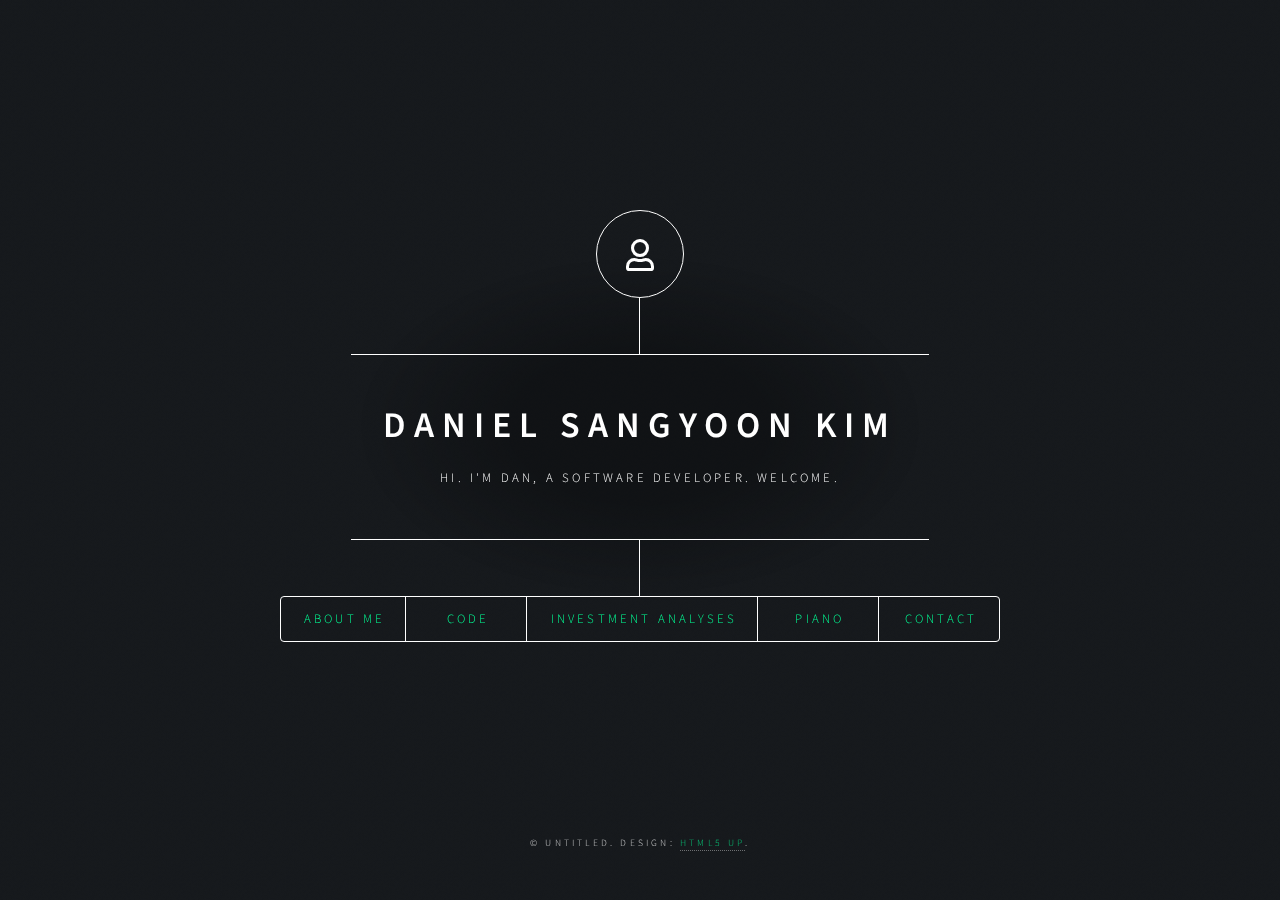
==== Daniel Kim New Portfolio/index.html @ 37225740 "finish work section" ====
<!DOCTYPE HTML>
<!--
	Dimension by HTML5 UP
	html5up.net | @ajlkn
	Free for personal and commercial use under the CCA 3.0 license (html5up.net/license)
-->
<html>
	<head>
		<title>Dan Kim's Website</title>
		<meta charset="utf-8" />
		<meta name="viewport" content="width=device-width, initial-scale=1, user-scalable=no" />
		<link rel="stylesheet" href="assets/css/main.css" />
		<noscript><link rel="stylesheet" href="assets/css/noscript.css" /></noscript>
	</head>
	<body class="is-preload">

		<!-- Wrapper -->
			<div id="wrapper">

				<!-- Header -->
					<header id="header">
						<div class="logo">
							<span class="icon fa-user"></span>
						</div>
						<div class="content">
							<div class="inner">
								<h1>Daniel Sangyoon Kim</h1>
								<p>Hi. I'm Dan, a software developer. Welcome.</p>
							</div>
						</div>
						<nav>
							<ul>
								<li><a href="#intro">About Me</a></li>
								<li><a href="#work">Code</a></li>
								<li><a href="#work">Investment Analyses</a></li>
								<li><a href="#work">Piano</a></li>							
								<li><a href="#contact">Contact</a></li>
								<!--<li><a href="#elements">Elements</a></li>-->
							</ul>
						</nav>
					</header>

				<!-- Main -->
					<div id="main">

						<!-- About Me -->
							<article id="intro">
								<h2 class="major">About Me</h2>
								<span class="image main" style="margin-bottom: 0px"><img src="images/Singapore.jpg" alt="" /></span>
								<p class="subtitle">Me in Singapore</p>
								<p>I grew up in Seoul, Singapore, and New York. Interned at a couple funds, worked in investment banking, then did a startup. I'm now in San Francisco, learning to code with Lambda School.</p>
								<span class="image main" style="margin-bottom: 0px"><img src="images/Stern.jpg" alt="" /></span>
								<p class="subtitle">The investment banking days</p>
								<p>I'm an avid poker player and go to Vegas every year. I like playing golf, and have been trying to keep up with playing the piano and drums.</p>
							</article>

						<!-- Work -->
							<article id="work">
								<h2 class="major">Work</h2>

								<span class="image main"><img src="images/battleship.png" alt="" /></span>
								<p>The classic Battleship game. Made with python.</p>
								<div class="flex-container">
									<button class="container"><a class="btn" href="#">Play</a></button>
									<button class="container"><a class="btn" href="#">See Code</a></button>
								</div>

								<br><br>

								<span class="image main"><img src="images/monty-hall.png" alt="" /></span>
								<p>Wrote the <a href="https://betterexplained.com/articles/understanding-the-monty-hall-problem/" target="_blank">Monty Hall problem</a> in python. What seems like a 50/50 decision is actually 2/3 in favor of "switching doors."</p>
								<p>Also executed script 10,000 times to prove that it is better to switch (wins 66.6% of the time by choosing to switch doors).</p>
								<div class="flex-container">
									<button class="container"><a class="btn" href="https://monty-hall.leinad520.repl.run/" target="_blank">Play</a></button>
									<button class="container"><a class="btn" href="https://repl.it/@leinad520/Monty-Hall-Simulation-10000x" target="_blank">Run Simulation 10,000x</a></button>
								</div>

								<br><br>

								<span class="image main"><img src="images/desktop-view.png" alt="" /></span>
								<p>Re-created given website from scratch using HTML/CSS and media queries. Fully responsive on desktop, tablet, and mobile.</p>
								<div class="flex-container">
									<button class="container"><a class="btn" href="https://github.com/leinad520/responsive-web-design-I" target="_blank">See Github</a></button>
								</div>

								<br><br>

							</article>

						<!-- About -->
							<article id="about">
								<h2 class="major">About</h2>
								<span class="image main"><img src="images/pic03.jpg" alt="" /></span>
								<p>Lorem ipsum dolor sit amet, consectetur et adipiscing elit. Praesent eleifend dignissim arcu, at eleifend sapien imperdiet ac. Aliquam erat volutpat. Praesent urna nisi, fringila lorem et vehicula lacinia quam. Integer sollicitudin mauris nec lorem luctus ultrices. Aliquam libero et malesuada fames ac ante ipsum primis in faucibus. Cras viverra ligula sit amet ex mollis mattis lorem ipsum dolor sit amet.</p>
							</article>

						<!-- Contact -->
							<article id="contact">
								<h2 class="major">Contact</h2>
								<form method="post" action="#">
									<div class="fields">
										<div class="field half">
											<label for="name">Name</label>
											<input type="text" name="name" id="name" />
										</div>
										<div class="field half">
											<label for="email">Email</label>
											<input type="text" name="email" id="email" />
										</div>
										<div class="field">
											<label for="message">Message</label>
											<textarea name="message" id="message" rows="4"></textarea>
										</div>
									</div>
									<ul class="actions">
										<li><input type="submit" value="Send Message" class="primary" /></li>
										<li><input type="reset" value="Reset" /></li>
									</ul>
								</form>
								<ul class="icons">
									<li><a href="#" class="icon brands fa-twitter"><span class="label">Twitter</span></a></li>
									<li><a href="#" class="icon brands fa-facebook-f"><span class="label">Facebook</span></a></li>
									<li><a href="#" class="icon brands fa-instagram"><span class="label">Instagram</span></a></li>
									<li><a href="#" class="icon brands fa-github"><span class="label">GitHub</span></a></li>
								</ul>
							</article>

						<!-- Elements -->
							<article id="elements">
								<h2 class="major">Elements</h2>

								<section>
									<h3 class="major">Text</h3>
									<p>This is <b>bold</b> and this is <strong>strong</strong>. This is <i>italic</i> and this is <em>emphasized</em>.
									This is <sup>superscript</sup> text and this is <sub>subscript</sub> text.
									This is <u>underlined</u> and this is code: <code>for (;;) { ... }</code>. Finally, <a href="#">this is a link</a>.</p>
									<hr />
									<h2>Heading Level 2</h2>
									<h3>Heading Level 3</h3>
									<h4>Heading Level 4</h4>
									<h5>Heading Level 5</h5>
									<h6>Heading Level 6</h6>
									<hr />
									<h4>Blockquote</h4>
									<blockquote>Fringilla nisl. Donec accumsan interdum nisi, quis tincidunt felis sagittis eget tempus euismod. Vestibulum ante ipsum primis in faucibus vestibulum. Blandit adipiscing eu felis iaculis volutpat ac adipiscing accumsan faucibus. Vestibulum ante ipsum primis in faucibus lorem ipsum dolor sit amet nullam adipiscing eu felis.</blockquote>
									<h4>Preformatted</h4>
									<pre><code>i = 0;

while (!deck.isInOrder()) {
    print 'Iteration ' + i;
    deck.shuffle();
    i++;
}

print 'It took ' + i + ' iterations to sort the deck.';</code></pre>
								</section>

								<section>
									<h3 class="major">Lists</h3>

									<h4>Unordered</h4>
									<ul>
										<li>Dolor pulvinar etiam.</li>
										<li>Sagittis adipiscing.</li>
										<li>Felis enim feugiat.</li>
									</ul>

									<h4>Alternate</h4>
									<ul class="alt">
										<li>Dolor pulvinar etiam.</li>
										<li>Sagittis adipiscing.</li>
										<li>Felis enim feugiat.</li>
									</ul>

									<h4>Ordered</h4>
									<ol>
										<li>Dolor pulvinar etiam.</li>
										<li>Etiam vel felis viverra.</li>
										<li>Felis enim feugiat.</li>
										<li>Dolor pulvinar etiam.</li>
										<li>Etiam vel felis lorem.</li>
										<li>Felis enim et feugiat.</li>
									</ol>
									<h4>Icons</h4>
									<ul class="icons">
										<li><a href="#" class="icon brands fa-twitter"><span class="label">Twitter</span></a></li>
										<li><a href="#" class="icon brands fa-facebook-f"><span class="label">Facebook</span></a></li>
										<li><a href="#" class="icon brands fa-instagram"><span class="label">Instagram</span></a></li>
										<li><a href="#" class="icon brands fa-github"><span class="label">Github</span></a></li>
									</ul>

									<h4>Actions</h4>
									<ul class="actions">
										<li><a href="#" class="button primary">Default</a></li>
										<li><a href="#" class="button">Default</a></li>
									</ul>
									<ul class="actions stacked">
										<li><a href="#" class="button primary">Default</a></li>
										<li><a href="#" class="button">Default</a></li>
									</ul>
								</section>

								<section>
									<h3 class="major">Table</h3>
									<h4>Default</h4>
									<div class="table-wrapper">
										<table>
											<thead>
												<tr>
													<th>Name</th>
													<th>Description</th>
													<th>Price</th>
												</tr>
											</thead>
											<tbody>
												<tr>
													<td>Item One</td>
													<td>Ante turpis integer aliquet porttitor.</td>
													<td>29.99</td>
												</tr>
												<tr>
													<td>Item Two</td>
													<td>Vis ac commodo adipiscing arcu aliquet.</td>
													<td>19.99</td>
												</tr>
												<tr>
													<td>Item Three</td>
													<td> Morbi faucibus arcu accumsan lorem.</td>
													<td>29.99</td>
												</tr>
												<tr>
													<td>Item Four</td>
													<td>Vitae integer tempus condimentum.</td>
													<td>19.99</td>
												</tr>
												<tr>
													<td>Item Five</td>
													<td>Ante turpis integer aliquet porttitor.</td>
													<td>29.99</td>
												</tr>
											</tbody>
											<tfoot>
												<tr>
													<td colspan="2"></td>
													<td>100.00</td>
												</tr>
											</tfoot>
										</table>
									</div>

									<h4>Alternate</h4>
									<div class="table-wrapper">
										<table class="alt">
											<thead>
												<tr>
													<th>Name</th>
													<th>Description</th>
													<th>Price</th>
												</tr>
											</thead>
											<tbody>
												<tr>
													<td>Item One</td>
													<td>Ante turpis integer aliquet porttitor.</td>
													<td>29.99</td>
												</tr>
												<tr>
													<td>Item Two</td>
													<td>Vis ac commodo adipiscing arcu aliquet.</td>
													<td>19.99</td>
												</tr>
												<tr>
													<td>Item Three</td>
													<td> Morbi faucibus arcu accumsan lorem.</td>
													<td>29.99</td>
												</tr>
												<tr>
													<td>Item Four</td>
													<td>Vitae integer tempus condimentum.</td>
													<td>19.99</td>
												</tr>
												<tr>
													<td>Item Five</td>
													<td>Ante turpis integer aliquet porttitor.</td>
													<td>29.99</td>
												</tr>
											</tbody>
											<tfoot>
												<tr>
													<td colspan="2"></td>
													<td>100.00</td>
												</tr>
											</tfoot>
										</table>
									</div>
								</section>

								<section>
									<h3 class="major">Buttons</h3>
									<ul class="actions">
										<li><a href="#" class="button primary">Primary</a></li>
										<li><a href="#" class="button">Default</a></li>
									</ul>
									<ul class="actions">
										<li><a href="#" class="button">Default</a></li>
										<li><a href="#" class="button small">Small</a></li>
									</ul>
									<ul class="actions">
										<li><a href="#" class="button primary icon solid fa-download">Icon</a></li>
										<li><a href="#" class="button icon solid fa-download">Icon</a></li>
									</ul>
									<ul class="actions">
										<li><span class="button primary disabled">Disabled</span></li>
										<li><span class="button disabled">Disabled</span></li>
									</ul>
								</section>

								<section>
									<h3 class="major">Form</h3>
									<form method="post" action="#">
										<div class="fields">
											<div class="field half">
												<label for="demo-name">Name</label>
												<input type="text" name="demo-name" id="demo-name" value="" placeholder="Jane Doe" />
											</div>
											<div class="field half">
												<label for="demo-email">Email</label>
												<input type="email" name="demo-email" id="demo-email" value="" placeholder="jane@untitled.tld" />
											</div>
											<div class="field">
												<label for="demo-category">Category</label>
												<select name="demo-category" id="demo-category">
													<option value="">-</option>
													<option value="1">Manufacturing</option>
													<option value="1">Shipping</option>
													<option value="1">Administration</option>
													<option value="1">Human Resources</option>
												</select>
											</div>
											<div class="field half">
												<input type="radio" id="demo-priority-low" name="demo-priority" checked>
												<label for="demo-priority-low">Low</label>
											</div>
											<div class="field half">
												<input type="radio" id="demo-priority-high" name="demo-priority">
												<label for="demo-priority-high">High</label>
											</div>
											<div class="field half">
												<input type="checkbox" id="demo-copy" name="demo-copy">
												<label for="demo-copy">Email me a copy</label>
											</div>
											<div class="field half">
												<input type="checkbox" id="demo-human" name="demo-human" checked>
												<label for="demo-human">Not a robot</label>
											</div>
											<div class="field">
												<label for="demo-message">Message</label>
												<textarea name="demo-message" id="demo-message" placeholder="Enter your message" rows="6"></textarea>
											</div>
										</div>
										<ul class="actions">
											<li><input type="submit" value="Send Message" class="primary" /></li>
											<li><input type="reset" value="Reset" /></li>
										</ul>
									</form>
								</section>

							</article>

					</div>

				<!-- Footer -->
					<footer id="footer">
						<p class="copyright">&copy; Untitled. Design: <a href="https://html5up.net">HTML5 UP</a>.</p>
					</footer>

			</div>

		<!-- BG -->
			<div id="bg"></div>

		<!-- Scripts -->
			<script src="assets/js/jquery.min.js"></script>
			<script src="assets/js/browser.min.js"></script>
			<script src="assets/js/breakpoints.min.js"></script>
			<script src="assets/js/util.js"></script>
			<script src="assets/js/main.js"></script>

	</body>
</html>
---- Daniel Kim New Portfolio/assets/css/main.css ----
@import url(fontawesome-all.min.css);
@import url("https://fonts.googleapis.com/css?family=Source+Sans+Pro:300italic,600italic,300,600");

/*
	Dimension by HTML5 UP
	html5up.net | @ajlkn
	Free for personal and commercial use under the CCA 3.0 license (html5up.net/license)
*/

html, body, div, span, applet, object,
iframe, h1, h2, h3, h4, h5, h6, p, blockquote,
pre, a, abbr, acronym, address, big, cite,
code, del, dfn, em, img, ins, kbd, q, s, samp,
small, strike, strong, sub, sup, tt, var, b,
u, i, center, dl, dt, dd, ol, ul, li, fieldset,
form, label, legend, table, caption, tbody,
tfoot, thead, tr, th, td, article, aside,
canvas, details, embed, figure, figcaption,
footer, header, hgroup, menu, nav, output, ruby,
section, summary, time, mark, audio, video {
	margin: 0;
	padding: 0;
	border: 0;
	font-size: 100%;
	font: inherit;
	vertical-align: baseline;}

article, aside, details, figcaption, figure,
footer, header, hgroup, menu, nav, section {
	display: block;}

body {
	line-height: 1;
}

ol, ul {
	list-style: none;
}

blockquote, q {
	quotes: none;
}

	blockquote:before, blockquote:after, q:before, q:after {
		content: '';
		content: none;
	}

table {
	border-collapse: collapse;
	border-spacing: 0;
}

body {
	-webkit-text-size-adjust: none;
}

mark {
	background-color: transparent;
	color: inherit;
}

input::-moz-focus-inner {
	border: 0;
	padding: 0;
}

input, select, textarea {
	-moz-appearance: none;
	-webkit-appearance: none;
	-ms-appearance: none;
	appearance: none;
}

/* Basic */

	@-ms-viewport {
		width: device-width;
	}

	@media screen and (max-width: 480px) {

		html, body {
			min-width: 320px;
		}

	}

	html {
		box-sizing: border-box;
	}

	*, *:before, *:after {
		box-sizing: inherit;
	}

	body {
		background: #1b1f22;
	}

		body.is-preload *, body.is-preload *:before, body.is-preload *:after {
			-moz-animation: none !important;
			-webkit-animation: none !important;
			-ms-animation: none !important;
			animation: none !important;
			-moz-transition: none !important;
			-webkit-transition: none !important;
			-ms-transition: none !important;
			transition: none !important;
		}

/* Type */

	html {
		font-size: 16pt;
	}

		@media screen and (max-width: 1680px) {

			html {
				font-size: 12pt;
			}

		}

		@media screen and (max-width: 736px) {

			html {
				font-size: 11pt;
			}

		}

		@media screen and (max-width: 360px) {

			html {
				font-size: 10pt;
			}

		}

	body, input, select, textarea {
		color: #ffffff;
		font-family: "Source Sans Pro", sans-serif;
		font-weight: 300;
		font-size: 1rem;
		line-height: 1.65;
	}

	a {
		-moz-transition: color 0.2s ease-in-out, background-color 0.2s ease-in-out, border-bottom-color 0.2s ease-in-out;
		-webkit-transition: color 0.2s ease-in-out, background-color 0.2s ease-in-out, border-bottom-color 0.2s ease-in-out;
		-ms-transition: color 0.2s ease-in-out, background-color 0.2s ease-in-out, border-bottom-color 0.2s ease-in-out;
		transition: color 0.2s ease-in-out, background-color 0.2s ease-in-out, border-bottom-color 0.2s ease-in-out;
		border-bottom: dotted 1px rgba(255, 255, 255, 0.5);
		text-decoration: none;
		color: inherit;
	}

		a:hover {
			border-bottom-color: transparent;
		}

	strong, b {
		color: #ffffff;
		font-weight: 600;
	}

	em, i {
		font-style: italic;
	}

	p {
		margin: 0 0 2rem 0;
	}

	h1, h2, h3, h4, h5, h6 {
		color: #ffffff;
		font-weight: 600;
		line-height: 1.5;
		margin: 0 0 1rem 0;
		text-transform: uppercase;
		letter-spacing: 0.2rem;
	}

		h1 a, h2 a, h3 a, h4 a, h5 a, h6 a {
			color: inherit;
			text-decoration: none;
		}

		h1.major, h2.major, h3.major, h4.major, h5.major, h6.major {
			border-bottom: solid 1px #ffffff;
			width: -moz-max-content;
			width: -webkit-max-content;
			width: -ms-max-content;
			width: max-content;
			padding-bottom: 0.5rem;
			margin: 0 0 2rem 0;
		}

	h1 {
		font-size: 2.25rem;
		line-height: 1.3;
		letter-spacing: 0.5rem;
	}

	h2 {
		font-size: 1.5rem;
		line-height: 1.4;
		letter-spacing: 0.5rem;
	}

	h3 {
		font-size: 1rem;
	}

	h4 {
		font-size: 0.8rem;
	}

	h5 {
		font-size: 0.7rem;
	}

	h6 {
		font-size: 0.6rem;
	}

	@media screen and (max-width: 736px) {

		h1 {
			font-size: 1.75rem;
			line-height: 1.4;
		}

		h2 {
			font-size: 1.25em;
			line-height: 1.5;
		}

	}

	sub {
		font-size: 0.8rem;
		position: relative;
		top: 0.5rem;
	}

	sup {
		font-size: 0.8rem;
		position: relative;
		top: -0.5rem;
	}

	blockquote {
		border-left: solid 4px #ffffff;
		font-style: italic;
		margin: 0 0 2rem 0;
		padding: 0.5rem 0 0.5rem 2rem;
	}

	code {
		background: rgba(255, 255, 255, 0.075);
		border-radius: 4px;
		font-family: "Courier New", monospace;
		font-size: 0.9rem;
		margin: 0 0.25rem;
		padding: 0.25rem 0.65rem;
	}

	pre {
		-webkit-overflow-scrolling: touch;
		font-family: "Courier New", monospace;
		font-size: 0.9rem;
		margin: 0 0 2rem 0;
	}

		pre code {
			display: block;
			line-height: 1.75;
			padding: 1rem 1.5rem;
			overflow-x: auto;
		}

	hr {
		border: 0;
		border-bottom: solid 1px #ffffff;
		margin: 2.75rem 0;
	}

	.align-left {
		text-align: left;
	}

	.align-center {
		text-align: center;
	}

	.align-right {
		text-align: right;
	}

/* Form */

	form {
		margin: 0 0 2rem 0;
	}

		form > :last-child {
			margin-bottom: 0;
		}

		form > .fields {
			display: -moz-flex;
			display: -webkit-flex;
			display: -ms-flex;
			display: flex;
			-moz-flex-wrap: wrap;
			-webkit-flex-wrap: wrap;
			-ms-flex-wrap: wrap;
			flex-wrap: wrap;
			width: calc(100% + 3rem);
			margin: -1.5rem 0 2rem -1.5rem;
		}

			form > .fields > .field {
				-moz-flex-grow: 0;
				-webkit-flex-grow: 0;
				-ms-flex-grow: 0;
				flex-grow: 0;
				-moz-flex-shrink: 0;
				-webkit-flex-shrink: 0;
				-ms-flex-shrink: 0;
				flex-shrink: 0;
				padding: 1.5rem 0 0 1.5rem;
				width: calc(100% - 1.5rem);
			}

				form > .fields > .field.half {
					width: calc(50% - 0.75rem);
				}

				form > .fields > .field.third {
					width: calc(100%/3 - 0.5rem);
				}

				form > .fields > .field.quarter {
					width: calc(25% - 0.375rem);
				}

		@media screen and (max-width: 480px) {

			form > .fields {
				width: calc(100% + 3rem);
				margin: -1.5rem 0 2rem -1.5rem;
			}

				form > .fields > .field {
					padding: 1.5rem 0 0 1.5rem;
					width: calc(100% - 1.5rem);
				}

					form > .fields > .field.half {
						width: calc(100% - 1.5rem);
					}

					form > .fields > .field.third {
						width: calc(100% - 1.5rem);
					}

					form > .fields > .field.quarter {
						width: calc(100% - 1.5rem);
					}

		}

	label {
		color: #ffffff;
		display: block;
		font-size: 0.8rem;
		font-weight: 300;
		letter-spacing: 0.2rem;
		line-height: 1.5;
		margin: 0 0 1rem 0;
		text-transform: uppercase;
	}

	input[type="text"],
	input[type="password"],
	input[type="email"],
	input[type="tel"],
	select,
	textarea {
		-moz-appearance: none;
		-webkit-appearance: none;
		-ms-appearance: none;
		appearance: none;
		-moz-transition: border-color 0.2s ease-in-out, box-shadow 0.2s ease-in-out, background-color 0.2s ease-in-out;
		-webkit-transition: border-color 0.2s ease-in-out, box-shadow 0.2s ease-in-out, background-color 0.2s ease-in-out;
		-ms-transition: border-color 0.2s ease-in-out, box-shadow 0.2s ease-in-out, background-color 0.2s ease-in-out;
		transition: border-color 0.2s ease-in-out, box-shadow 0.2s ease-in-out, background-color 0.2s ease-in-out;
		background-color: transparent;
		border-radius: 4px;
		border: solid 1px #ffffff;
		color: inherit;
		display: block;
		outline: 0;
		padding: 0 1rem;
		text-decoration: none;
		width: 100%;
	}

		input[type="text"]:invalid,
		input[type="password"]:invalid,
		input[type="email"]:invalid,
		input[type="tel"]:invalid,
		select:invalid,
		textarea:invalid {
			box-shadow: none;
		}

		input[type="text"]:focus,
		input[type="password"]:focus,
		input[type="email"]:focus,
		input[type="tel"]:focus,
		select:focus,
		textarea:focus {
			background: rgba(255, 255, 255, 0.075);
			border-color: #ffffff;
			box-shadow: 0 0 0 1px #ffffff;
		}

	select {
		background-image: url("data:image/svg+xml;charset=utf8,%3Csvg xmlns='http://www.w3.org/2000/svg' width='40' height='40' preserveAspectRatio='none' viewBox='0 0 40 40'%3E%3Cpath d='M9.4,12.3l10.4,10.4l10.4-10.4c0.2-0.2,0.5-0.4,0.9-0.4c0.3,0,0.6,0.1,0.9,0.4l3.3,3.3c0.2,0.2,0.4,0.5,0.4,0.9 c0,0.4-0.1,0.6-0.4,0.9L20.7,31.9c-0.2,0.2-0.5,0.4-0.9,0.4c-0.3,0-0.6-0.1-0.9-0.4L4.3,17.3c-0.2-0.2-0.4-0.5-0.4-0.9 c0-0.4,0.1-0.6,0.4-0.9l3.3-3.3c0.2-0.2,0.5-0.4,0.9-0.4S9.1,12.1,9.4,12.3z' fill='%23ffffff' /%3E%3C/svg%3E");
		background-size: 1.25rem;
		background-repeat: no-repeat;
		background-position: calc(100% - 1rem) center;
		height: 2.75rem;
		padding-right: 2.75rem;
		text-overflow: ellipsis;
	}

		select option {
			color: #ffffff;
			background: #1b1f22;
		}

		select:focus::-ms-value {
			background-color: transparent;
		}

		select::-ms-expand {
			display: none;
		}

	input[type="text"],
	input[type="password"],
	input[type="email"],
	select {
		height: 2.75rem;
	}

	textarea {
		padding: 0.75rem 1rem;
	}

	input[type="checkbox"],
	input[type="radio"] {
		-moz-appearance: none;
		-webkit-appearance: none;
		-ms-appearance: none;
		appearance: none;
		display: block;
		float: left;
		margin-right: -2rem;
		opacity: 0;
		width: 1rem;
		z-index: -1;
	}

		input[type="checkbox"] + label,
		input[type="radio"] + label {
			text-decoration: none;
			-moz-user-select: none;
			-webkit-user-select: none;
			-ms-user-select: none;
			user-select: none;
			color: #ffffff;
			cursor: pointer;
			display: inline-block;
			font-size: 0.8rem;
			font-weight: 300;
			margin: 0 0 0.5rem 0;
			padding-left: 2.65rem;
			padding-right: 0.75rem;
			position: relative;
		}

			input[type="checkbox"] + label:before,
			input[type="radio"] + label:before {
				-moz-osx-font-smoothing: grayscale;
				-webkit-font-smoothing: antialiased;
				display: inline-block;
				font-style: normal;
				font-variant: normal;
				text-rendering: auto;
				line-height: 1;
				text-transform: none !important;
				font-family: 'Font Awesome 5 Free';
				font-weight: 900;
			}

			input[type="checkbox"] + label:before,
			input[type="radio"] + label:before {
				-moz-transition: border-color 0.2s ease-in-out, box-shadow 0.2s ease-in-out, background-color 0.2s ease-in-out;
				-webkit-transition: border-color 0.2s ease-in-out, box-shadow 0.2s ease-in-out, background-color 0.2s ease-in-out;
				-ms-transition: border-color 0.2s ease-in-out, box-shadow 0.2s ease-in-out, background-color 0.2s ease-in-out;
				transition: border-color 0.2s ease-in-out, box-shadow 0.2s ease-in-out, background-color 0.2s ease-in-out;
				border-radius: 4px;
				border: solid 1px #ffffff;
				content: '';
				display: inline-block;
				height: 1.65rem;
				left: 0;
				line-height: 1.65rem;
				position: absolute;
				text-align: center;
				top: -0.15rem;
				width: 1.65rem;
			}

		input[type="checkbox"]:checked + label:before,
		input[type="radio"]:checked + label:before {
			background: #ffffff !important;
			border-color: #ffffff !important;
			color: #1b1f22;
			content: '\f00c';
		}

		input[type="checkbox"]:focus + label:before,
		input[type="radio"]:focus + label:before {
			background: rgba(255, 255, 255, 0.075);
			border-color: #ffffff;
			box-shadow: 0 0 0 1px #ffffff;
		}

	input[type="checkbox"] + label:before {
		border-radius: 4px;
	}

	input[type="radio"] + label:before {
		border-radius: 100%;
	}

	::-webkit-input-placeholder {
		color: rgba(255, 255, 255, 0.5) !important;
		opacity: 1.0;
	}

	:-moz-placeholder {
		color: rgba(255, 255, 255, 0.5) !important;
		opacity: 1.0;
	}

	::-moz-placeholder {
		color: rgba(255, 255, 255, 0.5) !important;
		opacity: 1.0;
	}

	:-ms-input-placeholder {
		color: rgba(255, 255, 255, 0.5) !important;
		opacity: 1.0;
	}

	.formerize-placeholder {
		color: rgba(255, 255, 255, 0.5) !important;
		opacity: 1.0;
	}

/* Box */

	.box {
		border-radius: 4px;
		border: solid 1px #ffffff;
		margin-bottom: 2rem;
		padding: 1.5em;
	}

		.box > :last-child,
		.box > :last-child > :last-child,
		.box > :last-child > :last-child > :last-child {
			margin-bottom: 0;
		}

		.box.alt {
			border: 0;
			border-radius: 0;
			padding: 0;
		}

/* Icon */

	.icon {
		text-decoration: none;
		border-bottom: none;
		position: relative;
	}

		.icon:before {
			-moz-osx-font-smoothing: grayscale;
			-webkit-font-smoothing: antialiased;
			display: inline-block;
			font-style: normal;
			font-variant: normal;
			text-rendering: auto;
			line-height: 1;
			text-transform: none !important;
			font-family: 'Font Awesome 5 Free';
			font-weight: 400;
		}

		.icon > .label {
			display: none;
		}

		.icon:before {
			line-height: inherit;
		}

		.icon.solid:before {
			font-weight: 900;
		}

		.icon.brands:before {
			font-family: 'Font Awesome 5 Brands';
		}

/* Image */

	.image {
		border-radius: 4px;
		border: 0;
		display: inline-block;
		position: relative;
	}

		.image:before {
			pointer-events: none;
			background-image: url("../../images/overlay.png");
			background-color: rgba(19, 21, 25, 0.5);
			border-radius: 4px;
			content: '';
			display: block;
			height: 100%;
			left: 0;
			opacity: 0.5;
			position: absolute;
			top: 0;
			width: 100%;
		}

		.image img {
			border-radius: 4px;
			display: block;
		}

		.image.left, .image.right {
			max-width: 40%;
		}

			.image.left img, .image.right img {
				width: 100%;
			}

		.image.left {
			float: left;
			padding: 0 1.5em 1em 0;
			top: 0.25em;
		}

		.image.right {
			float: right;
			padding: 0 0 1em 1.5em;
			top: 0.25em;
		}

		.image.fit {
			display: block;
			margin: 0 0 2rem 0;
			width: 100%;
		}

			.image.fit img {
				width: 100%;
			}

		.image.main {
			display: block;
			margin: 2.5rem 0;
			/* margin-bottom: 0px; */
			width: 100%;
		}

			.image.main img {
				width: 100%;
			}

		@media screen and (max-width: 736px) {

			.image.main {
				margin: 2rem 0;
			}

		}

		@media screen and (max-width: 480px) {

			.image.main {
				margin: 1.5rem 0;
			}

		}

/* List */

	ol {
		list-style: decimal;
		margin: 0 0 2rem 0;
		padding-left: 1.25em;
	}

		ol li {
			padding-left: 0.25em;
		}

	ul {
		list-style: disc;
		margin: 0 0 2rem 0;
		padding-left: 1em;
	}

		ul li {
			padding-left: 0.5em;
		}

		ul.alt {
			list-style: none;
			padding-left: 0;
		}

			ul.alt li {
				border-top: solid 1px #ffffff;
				padding: 0.5em 0;
			}

				ul.alt li:first-child {
					border-top: 0;
					padding-top: 0;
				}

	dl {
		margin: 0 0 2rem 0;
	}

		dl dt {
			display: block;
			font-weight: 600;
			margin: 0 0 1rem 0;
		}

		dl dd {
			margin-left: 2rem;
		}

/* Actions */

	ul.actions {
		display: -moz-flex;
		display: -webkit-flex;
		display: -ms-flex;
		display: flex;
		cursor: default;
		list-style: none;
		margin-left: -1rem;
		padding-left: 0;
	}

		ul.actions li {
			padding: 0 0 0 1rem;
			vertical-align: middle;
		}

		ul.actions.special {
			-moz-justify-content: center;
			-webkit-justify-content: center;
			-ms-justify-content: center;
			justify-content: center;
			width: 100%;
			margin-left: 0;
		}

			ul.actions.special li:first-child {
				padding-left: 0;
			}

		ul.actions.stacked {
			-moz-flex-direction: column;
			-webkit-flex-direction: column;
			-ms-flex-direction: column;
			flex-direction: column;
			margin-left: 0;
		}

			ul.actions.stacked li {
				padding: 1.3rem 0 0 0;
			}

				ul.actions.stacked li:first-child {
					padding-top: 0;
				}

		ul.actions.fit {
			width: calc(100% + 1rem);
		}

			ul.actions.fit li {
				-moz-flex-grow: 1;
				-webkit-flex-grow: 1;
				-ms-flex-grow: 1;
				flex-grow: 1;
				-moz-flex-shrink: 1;
				-webkit-flex-shrink: 1;
				-ms-flex-shrink: 1;
				flex-shrink: 1;
				width: 100%;
			}

				ul.actions.fit li > * {
					width: 100%;
				}

			ul.actions.fit.stacked {
				width: 100%;
			}

		@media screen and (max-width: 480px) {

			ul.actions:not(.fixed) {
				-moz-flex-direction: column;
				-webkit-flex-direction: column;
				-ms-flex-direction: column;
				flex-direction: column;
				margin-left: 0;
				width: 100% !important;
			}

				ul.actions:not(.fixed) li {
					-moz-flex-grow: 1;
					-webkit-flex-grow: 1;
					-ms-flex-grow: 1;
					flex-grow: 1;
					-moz-flex-shrink: 1;
					-webkit-flex-shrink: 1;
					-ms-flex-shrink: 1;
					flex-shrink: 1;
					padding: 1rem 0 0 0;
					text-align: center;
					width: 100%;
				}

					ul.actions:not(.fixed) li > * {
						width: 100%;
					}

					ul.actions:not(.fixed) li:first-child {
						padding-top: 0;
					}

					ul.actions:not(.fixed) li input[type="submit"],
					ul.actions:not(.fixed) li input[type="reset"],
					ul.actions:not(.fixed) li input[type="button"],
					ul.actions:not(.fixed) li button,
					ul.actions:not(.fixed) li .button {
						width: 100%;
					}

						ul.actions:not(.fixed) li input[type="submit"].icon:before,
						ul.actions:not(.fixed) li input[type="reset"].icon:before,
						ul.actions:not(.fixed) li input[type="button"].icon:before,
						ul.actions:not(.fixed) li button.icon:before,
						ul.actions:not(.fixed) li .button.icon:before {
							margin-left: -0.5em;
						}

		}

/* Icons */

	ul.icons {
		cursor: default;
		list-style: none;
		padding-left: 0;
	}

		ul.icons li {
			display: inline-block;
			padding: 0 0.75em 0 0;
		}

			ul.icons li:last-child {
				padding-right: 0;
			}

			ul.icons li a {
				border-radius: 100%;
				box-shadow: inset 0 0 0 1px #ffffff;
				display: inline-block;
				height: 2.25rem;
				line-height: 2.25rem;
				text-align: center;
				width: 2.25rem;
			}

				ul.icons li a:hover {
					background-color: rgba(255, 255, 255, 0.075);
				}

				ul.icons li a:active {
					background-color: rgba(255, 255, 255, 0.175);
				}

/* Table */

	.table-wrapper {
		-webkit-overflow-scrolling: touch;
		overflow-x: auto;
	}

	table {
		margin: 0 0 2rem 0;
		width: 100%;
	}

		table tbody tr {
			border: solid 1px #ffffff;
			border-left: 0;
			border-right: 0;
		}

			table tbody tr:nth-child(2n + 1) {
				background-color: rgba(255, 255, 255, 0.075);
			}

		table td {
			padding: 0.75em 0.75em;
		}

		table th {
			color: #ffffff;
			font-size: 0.9em;
			font-weight: 600;
			padding: 0 0.75em 0.75em 0.75em;
			text-align: left;
		}

		table thead {
			border-bottom: solid 2px #ffffff;
		}

		table tfoot {
			border-top: solid 2px #ffffff;
		}

		table.alt {
			border-collapse: separate;
		}

			table.alt tbody tr td {
				border: solid 1px #ffffff;
				border-left-width: 0;
				border-top-width: 0;
			}

				table.alt tbody tr td:first-child {
					border-left-width: 1px;
				}

			table.alt tbody tr:first-child td {
				border-top-width: 1px;
			}

			table.alt thead {
				border-bottom: 0;
			}

			table.alt tfoot {
				border-top: 0;
			}

/* Button */

	input[type="submit"],
	input[type="reset"],
	input[type="button"],
	button,
	.button {
		-moz-appearance: none;
		-webkit-appearance: none;
		-ms-appearance: none;
		appearance: none;
		-moz-transition: background-color 0.2s ease-in-out, color 0.2s ease-in-out;
		-webkit-transition: background-color 0.2s ease-in-out, color 0.2s ease-in-out;
		-ms-transition: background-color 0.2s ease-in-out, color 0.2s ease-in-out;
		transition: background-color 0.2s ease-in-out, color 0.2s ease-in-out;
		background-color: transparent;
		border-radius: 4px;
		border: 0;
		box-shadow: inset 0 0 0 1px #ffffff;
		color: #ffffff !important;
		cursor: pointer;
		display: inline-block;
		font-size: 0.8rem;
		font-weight: 300;
		height: 2.75rem;
		letter-spacing: 0.2rem;
		line-height: 2.75rem;
		outline: 0;
		padding: 0 1.25rem 0 1.35rem;
		text-align: center;
		text-decoration: none;
		text-transform: uppercase;
		white-space: nowrap;
	}

		input[type="submit"]:hover,
		input[type="reset"]:hover,
		input[type="button"]:hover,
		button:hover,
		.button:hover {
			background-color: rgba(255, 255, 255, 0.075);
		}

		input[type="submit"]:active,
		input[type="reset"]:active,
		input[type="button"]:active,
		button:active,
		.button:active {
			background-color: rgba(255, 255, 255, 0.175);
		}

		input[type="submit"].icon:before,
		input[type="reset"].icon:before,
		input[type="button"].icon:before,
		button.icon:before,
		.button.icon:before {
			margin-right: 0.5em;
		}

		input[type="submit"].fit,
		input[type="reset"].fit,
		input[type="button"].fit,
		button.fit,
		.button.fit {
			width: 100%;
		}

		input[type="submit"].small,
		input[type="reset"].small,
		input[type="button"].small,
		button.small,
		.button.small {
			font-size: 0.6rem;
			height: 2.0625rem;
			line-height: 2.0625rem;
		}

		input[type="submit"].primary,
		input[type="reset"].primary,
		input[type="button"].primary,
		button.primary,
		.button.primary {
			background-color: #ffffff;
			color: #1b1f22 !important;
			font-weight: 600;
		}

		input[type="submit"].disabled, input[type="submit"]:disabled,
		input[type="reset"].disabled,
		input[type="reset"]:disabled,
		input[type="button"].disabled,
		input[type="button"]:disabled,
		button.disabled,
		button:disabled,
		.button.disabled,
		.button:disabled {
			pointer-events: none;
			cursor: default;
			opacity: 0.25;
		}

	input[type="submit"],
	input[type="reset"],
	input[type="button"],
	button {
		line-height: calc(2.75rem - 2px);
	}

/* BG */

	#bg {
		-moz-transform: scale(1.0);
		-webkit-transform: scale(1.0);
		-ms-transform: scale(1.0);
		transform: scale(1.0);
		-webkit-backface-visibility: hidden;
		position: fixed;
		top: 0;
		left: 0;
		width: 100%;
		height: 100vh;
		z-index: 1;
	}

		#bg:before, #bg:after {
			content: '';
			display: block;
			position: absolute;
			top: 0;
			left: 0;
			width: 100%;
			height: 100%;
		}

		#bg:before {
			-moz-transition: background-color 2.5s ease-in-out;
			-webkit-transition: background-color 2.5s ease-in-out;
			-ms-transition: background-color 2.5s ease-in-out;
			transition: background-color 2.5s ease-in-out;
			-moz-transition-delay: 0.75s;
			-webkit-transition-delay: 0.75s;
			-ms-transition-delay: 0.75s;
			transition-delay: 0.75s;
			background-image: linear-gradient(to top, rgba(19, 21, 25, 0.5), rgba(19, 21, 25, 0.5)), url("../../images/overlay.png");
			background-size: auto,
 256px 256px;
			background-position: center,
 center;
			background-repeat: no-repeat,
 repeat;
			z-index: 2;
		}

		#bg:after {
			-moz-transform: scale(1.125);
			-webkit-transform: scale(1.125);
			-ms-transform: scale(1.125);
			transform: scale(1.125);
			-moz-transition: -moz-transform 0.325s ease-in-out, -moz-filter 0.325s ease-in-out;
			-webkit-transition: -webkit-transform 0.325s ease-in-out, -webkit-filter 0.325s ease-in-out;
			-ms-transition: -ms-transform 0.325s ease-in-out, -ms-filter 0.325s ease-in-out;
			transition: transform 0.325s ease-in-out, filter 0.325s ease-in-out;
			background-image: url("https://media.giphy.com/media/Y0cKnGMCBTNTi/giphy.gif");
			background-position: center;
			background-size: cover;
			background-repeat: no-repeat;
			z-index: 1;
		}

		body.is-article-visible #bg:after {
			-moz-transform: scale(1.0825);
			-webkit-transform: scale(1.0825);
			-ms-transform: scale(1.0825);
			transform: scale(1.0825);
			-moz-filter: blur(0.2rem);
			-webkit-filter: blur(0.2rem);
			-ms-filter: blur(0.2rem);
			filter: blur(0.2rem);
		}

		body.is-preload #bg:before {
			background-color: #000000;
		}

/* Wrapper */

	#wrapper {
		display: -moz-flex;
		display: -webkit-flex;
		display: -ms-flex;
		display: flex;
		-moz-flex-direction: column;
		-webkit-flex-direction: column;
		-ms-flex-direction: column;
		flex-direction: column;
		-moz-align-items: center;
		-webkit-align-items: center;
		-ms-align-items: center;
		align-items: center;
		-moz-justify-content: space-between;
		-webkit-justify-content: space-between;
		-ms-justify-content: space-between;
		justify-content: space-between;
		position: relative;
		min-height: 100vh;
		width: 100%;
		padding: 4rem 2rem;
		z-index: 3;
	}

		#wrapper:before {
			content: '';
			display: block;
		}

		@media screen and (max-width: 1680px) {

			#wrapper {
				padding: 3rem 2rem;
			}

		}

		@media screen and (max-width: 736px) {

			#wrapper {
				padding: 2rem 1rem;
			}

		}

		@media screen and (max-width: 480px) {

			#wrapper {
				padding: 1rem;
			}

		}

/* Header */

	#header {
		display: -moz-flex;
		display: -webkit-flex;
		display: -ms-flex;
		display: flex;
		-moz-flex-direction: column;
		-webkit-flex-direction: column;
		-ms-flex-direction: column;
		flex-direction: column;
		-moz-align-items: center;
		-webkit-align-items: center;
		-ms-align-items: center;
		align-items: center;
		-moz-transition: -moz-transform 0.325s ease-in-out, -moz-filter 0.325s ease-in-out, opacity 0.325s ease-in-out;
		-webkit-transition: -webkit-transform 0.325s ease-in-out, -webkit-filter 0.325s ease-in-out, opacity 0.325s ease-in-out;
		-ms-transition: -ms-transform 0.325s ease-in-out, -ms-filter 0.325s ease-in-out, opacity 0.325s ease-in-out;
		transition: transform 0.325s ease-in-out, filter 0.325s ease-in-out, opacity 0.325s ease-in-out;
		background-image: -moz-radial-gradient(rgba(0, 0, 0, 0.25) 25%, rgba(0, 0, 0, 0) 55%);
		background-image: -webkit-radial-gradient(rgba(0, 0, 0, 0.25) 25%, rgba(0, 0, 0, 0) 55%);
		background-image: -ms-radial-gradient(rgba(0, 0, 0, 0.25) 25%, rgba(0, 0, 0, 0) 55%);
		background-image: radial-gradient(rgba(0, 0, 0, 0.25) 25%, rgba(0, 0, 0, 0) 55%);
		max-width: 100%;
		text-align: center;
	}

		#header > * {
			-moz-transition: opacity 0.325s ease-in-out;
			-webkit-transition: opacity 0.325s ease-in-out;
			-ms-transition: opacity 0.325s ease-in-out;
			transition: opacity 0.325s ease-in-out;
			position: relative;
			margin-top: 3.5rem;
		}

			#header > *:before {
				content: '';
				display: block;
				position: absolute;
				top: calc(-3.5rem - 1px);
				left: calc(50% - 1px);
				width: 1px;
				height: calc(3.5rem + 1px);
				background: #ffffff;
			}

		#header > :first-child {
			margin-top: 0;
		}

			#header > :first-child:before {
				display: none;
			}

		#header .logo {
			width: 5.5rem;
			height: 5.5rem;
			line-height: 5.5rem;
			border: solid 1px #ffffff;
			border-radius: 100%;
		}

			#header .logo .icon:before {
				font-size: 2rem;
			}

		#header .content {
			border-style: solid;
			border-color: #ffffff;
			border-top-width: 1px;
			border-bottom-width: 1px;
			max-width: 100%;
		}

			#header .content .inner {
				-moz-transition: max-height 0.75s ease, padding 0.75s ease, opacity 0.325s ease-in-out;
				-webkit-transition: max-height 0.75s ease, padding 0.75s ease, opacity 0.325s ease-in-out;
				-ms-transition: max-height 0.75s ease, padding 0.75s ease, opacity 0.325s ease-in-out;
				transition: max-height 0.75s ease, padding 0.75s ease, opacity 0.325s ease-in-out;
				-moz-transition-delay: 0.25s;
				-webkit-transition-delay: 0.25s;
				-ms-transition-delay: 0.25s;
				transition-delay: 0.25s;
				padding: 3rem 2rem;
				max-height: 40rem;
				overflow: hidden;
			}

				#header .content .inner > :last-child {
					margin-bottom: 0;
				}

			#header .content p {
				text-transform: uppercase;
				letter-spacing: 0.2rem;
				font-size: 0.8rem;
				line-height: 2;
			}

		#header nav ul {
			display: -moz-flex;
			display: -webkit-flex;
			display: -ms-flex;
			display: flex;
			margin-bottom: 0;
			list-style: none;
			padding-left: 0;
			border: solid 1px #ffffff;
			border-radius: 4px;
		}

			#header nav ul li {
				padding-left: 0;
				border-left: solid 1px #ffffff;
			}

				#header nav ul li:first-child {
					border-left: 0;
				}

				#header nav ul li a {
					display: block;
					min-width: 7.5rem;
					height: 2.75rem;
					line-height: 2.75rem;
					padding: 0 1.25rem 0 1.45rem;
					text-transform: uppercase;
					letter-spacing: 0.2rem;
					font-size: 0.8rem;
					border-bottom: 0;
				}

					#header nav ul li a:hover {
						background-color: rgba(255, 255, 255, 0.075);
					}

					#header nav ul li a:active {
						background-color: rgba(255, 255, 255, 0.175);
					}

		#header nav.use-middle:after {
			content: '';
			display: block;
			position: absolute;
			top: 0;
			left: calc(50% - 1px);
			width: 1px;
			height: 100%;
			background: #ffffff;
		}

		#header nav.use-middle ul li.is-middle {
			border-left: 0;
		}

		body.is-article-visible #header {
			-moz-transform: scale(0.95);
			-webkit-transform: scale(0.95);
			-ms-transform: scale(0.95);
			transform: scale(0.95);
			-moz-filter: blur(0.1rem);
			-webkit-filter: blur(0.1rem);
			-ms-filter: blur(0.1rem);
			filter: blur(0.1rem);
			opacity: 0;
		}

		body.is-preload #header {
			-moz-filter: blur(0.125rem);
			-webkit-filter: blur(0.125rem);
			-ms-filter: blur(0.125rem);
			filter: blur(0.125rem);
		}

			body.is-preload #header > * {
				opacity: 0;
			}

			body.is-preload #header .content .inner {
				max-height: 0;
				padding-top: 0;
				padding-bottom: 0;
				opacity: 0;
			}

		@media screen and (max-width: 980px) {

			#header .content p br {
				display: none;
			}

		}

		@media screen and (max-width: 736px) {

			#header > * {
				margin-top: 2rem;
			}

				#header > *:before {
					top: calc(-2rem - 1px);
					height: calc(2rem + 1px);
				}

			#header .logo {
				width: 4.75rem;
				height: 4.75rem;
				line-height: 4.75rem;
			}

				#header .logo .icon:before {
					font-size: 1.75rem;
				}

			#header .content .inner {
				padding: 2.5rem 1rem;
			}

			#header .content p {
				line-height: 1.875;
			}

		}

		@media screen and (max-width: 480px) {

			#header {
				padding: 1.5rem 0;
			}

				#header .content .inner {
					padding: 2.5rem 0;
				}

				#header nav ul {
					-moz-flex-direction: column;
					-webkit-flex-direction: column;
					-ms-flex-direction: column;
					flex-direction: column;
					min-width: 10rem;
					max-width: 100%;
				}

					#header nav ul li {
						border-left: 0;
						border-top: solid 1px #ffffff;
					}

						#header nav ul li:first-child {
							border-top: 0;
						}

						#header nav ul li a {
							height: 3rem;
							line-height: 3rem;
							min-width: 0;
							width: 100%;
						}

				#header nav.use-middle:after {
					display: none;
				}

		}

/* Main */

	#main {
		-moz-flex-grow: 1;
		-webkit-flex-grow: 1;
		-ms-flex-grow: 1;
		flex-grow: 1;
		-moz-flex-shrink: 1;
		-webkit-flex-shrink: 1;
		-ms-flex-shrink: 1;
		flex-shrink: 1;
		display: -moz-flex;
		display: -webkit-flex;
		display: -ms-flex;
		display: flex;
		-moz-align-items: center;
		-webkit-align-items: center;
		-ms-align-items: center;
		align-items: center;
		-moz-justify-content: center;
		-webkit-justify-content: center;
		-ms-justify-content: center;
		justify-content: center;
		-moz-flex-direction: column;
		-webkit-flex-direction: column;
		-ms-flex-direction: column;
		flex-direction: column;
		position: relative;
		max-width: 100%;
		z-index: 3;
	}

		#main article {
			-moz-transform: translateY(0.25rem);
			-webkit-transform: translateY(0.25rem);
			-ms-transform: translateY(0.25rem);
			transform: translateY(0.25rem);
			-moz-transition: opacity 0.325s ease-in-out, -moz-transform 0.325s ease-in-out;
			-webkit-transition: opacity 0.325s ease-in-out, -webkit-transform 0.325s ease-in-out;
			-ms-transition: opacity 0.325s ease-in-out, -ms-transform 0.325s ease-in-out;
			transition: opacity 0.325s ease-in-out, transform 0.325s ease-in-out;
			padding: 4.5rem 2.5rem 1.5rem 2.5rem ;
			position: relative;
			width: 40rem;
			max-width: 100%;
			background-color: rgba(27, 31, 34, 0.85);
			border-radius: 4px;
			opacity: 0;
		}

			#main article.active {
				-moz-transform: translateY(0);
				-webkit-transform: translateY(0);
				-ms-transform: translateY(0);
				transform: translateY(0);
				opacity: 1;
			}

			#main article .close {
				display: block;
				position: absolute;
				top: 0;
				right: 0;
				width: 4rem;
				height: 4rem;
				cursor: pointer;
				text-indent: 4rem;
				overflow: hidden;
				white-space: nowrap;
			}

				#main article .close:before {
					-moz-transition: background-color 0.2s ease-in-out;
					-webkit-transition: background-color 0.2s ease-in-out;
					-ms-transition: background-color 0.2s ease-in-out;
					transition: background-color 0.2s ease-in-out;
					content: '';
					display: block;
					position: absolute;
					top: 0.75rem;
					left: 0.75rem;
					width: 2.5rem;
					height: 2.5rem;
					border-radius: 100%;
					background-position: center;
					background-image: url("data:image/svg+xml;charset=utf8,%3Csvg xmlns='http://www.w3.org/2000/svg' xmlns:xlink='http://www.w3.org/1999/xlink' width='20px' height='20px' viewBox='0 0 20 20' zoomAndPan='disable'%3E%3Cstyle%3Eline %7B stroke: %23ffffff%3B stroke-width: 1%3B %7D%3C/style%3E%3Cline x1='2' y1='2' x2='18' y2='18' /%3E%3Cline x1='18' y1='2' x2='2' y2='18' /%3E%3C/svg%3E");
					background-size: 20px 20px;
					background-repeat: no-repeat;
				}

				#main article .close:hover:before {
					background-color: rgba(255, 255, 255, 0.075);
				}

				#main article .close:active:before {
					background-color: rgba(255, 255, 255, 0.175);
				}

		@media screen and (max-width: 736px) {

			#main article {
				padding: 3.5rem 2rem 0.5rem 2rem ;
			}

				#main article .close:before {
					top: 0.875rem;
					left: 0.875rem;
					width: 2.25rem;
					height: 2.25rem;
					background-size: 14px 14px;
				}

		}

		@media screen and (max-width: 480px) {

			#main article {
				padding: 3rem 1.5rem 0.5rem 1.5rem ;
			}

		}

/* Footer */

	#footer {
		-moz-transition: -moz-transform 0.325s ease-in-out, -moz-filter 0.325s ease-in-out, opacity 0.325s ease-in-out;
		-webkit-transition: -webkit-transform 0.325s ease-in-out, -webkit-filter 0.325s ease-in-out, opacity 0.325s ease-in-out;
		-ms-transition: -ms-transform 0.325s ease-in-out, -ms-filter 0.325s ease-in-out, opacity 0.325s ease-in-out;
		transition: transform 0.325s ease-in-out, filter 0.325s ease-in-out, opacity 0.325s ease-in-out;
		width: 100%;
		max-width: 100%;
		margin-top: 2rem;
		text-align: center;
	}

		#footer .copyright {
			letter-spacing: 0.2rem;
			font-size: 0.6rem;
			opacity: 0.75;
			margin-bottom: 0;
			text-transform: uppercase;
		}

		body.is-article-visible #footer {
			-moz-transform: scale(0.95);
			-webkit-transform: scale(0.95);
			-ms-transform: scale(0.95);
			transform: scale(0.95);
			-moz-filter: blur(0.1rem);
			-webkit-filter: blur(0.1rem);
			-ms-filter: blur(0.1rem);
			filter: blur(0.1rem);
			opacity: 0;
		}

		body.is-preload #footer {
			opacity: 0;
		}

		/* Dan's CSS */
		.subtitle {
			font-size: .7rem;
		}

		.flex-container {
			display: flex;
			justify-content: space-around;
		}

		a {
			color: #00ff95;
		  }
---- Daniel Kim New Portfolio/assets/css/noscript.css ----
/*
	Dimension by HTML5 UP
	html5up.net | @ajlkn
	Free for personal and commercial use under the CCA 3.0 license (html5up.net/license)
*/

/* BG */

	body.is-preload #bg:before {
		background-color: transparent;
	}

/* Header */

	body.is-preload #header {
		-moz-filter: none;
		-webkit-filter: none;
		-ms-filter: none;
		filter: none;
	}

		body.is-preload #header > * {
			opacity: 1;
		}

		body.is-preload #header .content .inner {
			max-height: none;
			padding: 3rem 2rem;
			opacity: 1;
		}

/* Main */

	#main article {
		opacity: 1;
		margin: 4rem 0 0 0;
	}
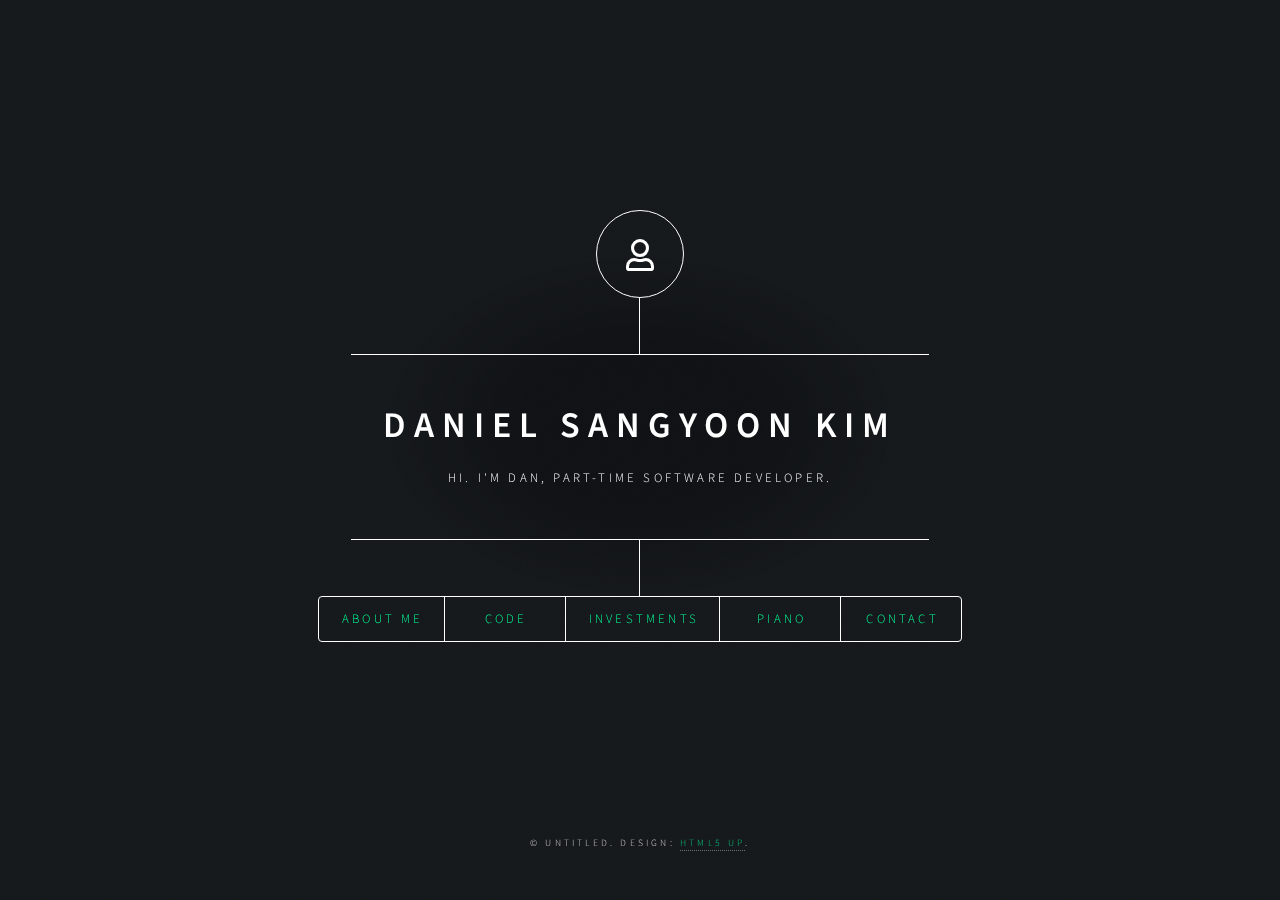
==== commit 62e43f4e: "finish first draft of personal website" ====
--- a/Daniel Kim New Portfolio/index.html
+++ b/Daniel Kim New Portfolio/index.html
@@ -25,15 +25,15 @@
 						<div class="content">
 							<div class="inner">
 								<h1>Daniel Sangyoon Kim</h1>
-								<p>Hi. I'm Dan, a software developer. Welcome.</p>
+								<p>Hi. I'm Dan, part-time software developer.</p>
 							</div>
 						</div>
 						<nav>
 							<ul>
-								<li><a href="#intro">About Me</a></li>
-								<li><a href="#work">Code</a></li>
-								<li><a href="#work">Investment Analyses</a></li>
-								<li><a href="#work">Piano</a></li>							
+								<li><a href="#about-me">About Me</a></li>
+								<li><a href="#code-project">Code</a></li>
+								<li><a href="#investments">Investments</a></li>
+								<li><a href="#piano">Piano</a></li>							
 								<li><a href="#contact">Contact</a></li>
 								<!--<li><a href="#elements">Elements</a></li>-->
 							</ul>
@@ -44,34 +44,40 @@
 					<div id="main">
 
 						<!-- About Me -->
-							<article id="intro">
+							<article id="about-me">
 								<h2 class="major">About Me</h2>
 								<span class="image main" style="margin-bottom: 0px"><img src="images/Singapore.jpg" alt="" /></span>
-								<p class="subtitle">Me in Singapore</p>
-								<p>I grew up in Seoul, Singapore, and New York. Interned at a couple funds, worked in investment banking, then did a startup. I'm now in San Francisco, learning to code with Lambda School.</p>
+								<p class="subtitle">In Singapore</p>
+								<p>I grew up in Seoul and Singapore, before going to college in New York. Worked in investment banking and a couple funds there, before moving to San Francisco. I'm now learning to code with Lambda School.</p>
+								
 								<span class="image main" style="margin-bottom: 0px"><img src="images/Stern.jpg" alt="" /></span>
-								<p class="subtitle">The investment banking days</p>
-								<p>I'm an avid poker player and go to Vegas every year. I like playing golf, and have been trying to keep up with playing the piano and drums.</p>
+								<p class="subtitle">The banking days</p>
+								<p>I aspire to be a decent poker player, and go to Vegas pretty much every year. I also like playing golf. Or forcing friends to listen to my rusty piano and drum pieces.</p>
+								
+								<button><a href="https://medium.com/@danielsangyoonkim" target="_blank">More about me</a></button>
+								
 							</article>
 
 						<!-- Work -->
-							<article id="work">
-								<h2 class="major">Work</h2>
+							<article id="code-project">
+								<h2 class="major">Code Projects</h2>
 
 								<span class="image main"><img src="images/battleship.png" alt="" /></span>
 								<p>The classic Battleship game. Made with python.</p>
 								<div class="flex-container">
-									<button class="container"><a class="btn" href="#">Play</a></button>
-									<button class="container"><a class="btn" href="#">See Code</a></button>
+									<button class="container"><a class="btn" href="https://battleship-game-python.leinad520.repl.run/" target="_blank">Play</a></button>
+									<button class="container"><a class="btn" href="https://repl.it/@leinad520/Battleship-Game-Python" target="_blank">See Code</a></button>
 								</div>
 
 								<br><br>
 
 								<span class="image main"><img src="images/monty-hall.png" alt="" /></span>
 								<p>Wrote the <a href="https://betterexplained.com/articles/understanding-the-monty-hall-problem/" target="_blank">Monty Hall problem</a> in python. What seems like a 50/50 decision is actually 2/3 in favor of "switching doors."</p>
-								<p>Also executed script 10,000 times to prove that it is better to switch (wins 66.6% of the time by choosing to switch doors).</p>
+								<p>Executed the above script 10,000 times to prove that it is better to switch (wins 66.6% of the time by choosing to switch doors).</p>
+								<p>What the code is doing won't make sense unless you read about the Monty Hall problem first.</p>
 								<div class="flex-container">
 									<button class="container"><a class="btn" href="https://monty-hall.leinad520.repl.run/" target="_blank">Play</a></button>
+									<button class="container"><a class="btn" href="https://repl.it/@leinad520/Monty-Hall" target="_blank">See Code</a></button>
 									<button class="container"><a class="btn" href="https://repl.it/@leinad520/Monty-Hall-Simulation-10000x" target="_blank">Run Simulation 10,000x</a></button>
 								</div>
 
@@ -87,12 +93,49 @@
 
 							</article>
 
-						<!-- About -->
-							<article id="about">
-								<h2 class="major">About</h2>
-								<span class="image main"><img src="images/pic03.jpg" alt="" /></span>
-								<p>Lorem ipsum dolor sit amet, consectetur et adipiscing elit. Praesent eleifend dignissim arcu, at eleifend sapien imperdiet ac. Aliquam erat volutpat. Praesent urna nisi, fringila lorem et vehicula lacinia quam. Integer sollicitudin mauris nec lorem luctus ultrices. Aliquam libero et malesuada fames ac ante ipsum primis in faucibus. Cras viverra ligula sit amet ex mollis mattis lorem ipsum dolor sit amet.</p>
-							</article>
+						<!-- Investment Analyses -->
+							<article id="investments">
+								<h2 class="major">Investments</h2>
+
+								<span class="image main"><img src="images/chh.jpg" alt="" /></span>
+								<h3>A Stock Trading Below Net Cash Balance — Cross-Harbour Holdings (0032: HK)</h3>
+								<p style="font-style: italic">Extremely undervalued sum-of-the-parts play with a large margin of safety, trading below net cash & investments</p>
+								<p>Investment Thesis: The company is currently trading at a massive 30% discount to the value of its net cash and investment portfolio. By buying at the current price you effectively 1) own the current net cash position at 70 cents on the dollar, and 2) get its operating businesses for free, all of which generate stable free cash flow.</p>
+								<button><a href="https://medium.com/@danielsangyoonkim/cross-harbour-holdings-b88f75af0b88" target="_blank">Read More</a></button>
+
+								<span class="image main"><img src="images/ddg.png" alt="" /></span>
+								<h3>Valuing the Next Billion Dollar Search Engine - DuckDuckGo</h3>
+								<p style="font-style: italic">How DuckDuckGo has room to grow into a $1B+ valuation despite Google</p>
+								<p>Summary: I will try to distill down monetary theory help you fundamentally understand how currency and Bitcoin is valued.</p>
+								<p>I claim that: 1) Bitcoin has negligible intrinsic value without mainstream use as a transactional currency, 2) that despite this, Bitcoin can still hold value based on a different valuation model, 3) a valuation of Bitcoin, and 4) how a cryptocurrency like Facebook’s Libra affects Bitcoin’s valuation.</p>
+								<button><a href="https://medium.com/hackernoon/valuing-the-next-billion-dollar-search-engine-duckduckgo-d4a3cfa51ac5" target="_blank">Read More</a></button>
+
+							<span class="image main"><img src="images/bitcoin.jpg" alt="" /></span>
+								<h3>Fundamentally Valuing Bitcoin at $75,000 / BTC</h3>
+								<p style="font-style: italic">A framework to value BTC for the fundamental investor</p>
+								<p>I predict at least a 5x gain, and up to 30x increase from its rumored valuation of $160M in late 2018. I want to emphasize that DDG does not have to become the next Google — this investment is suitable for a series B or C investment for a good risk adjusted return.</p>
+								<button><a href="https://medium.com/hackernoon/valuing-the-next-billion-dollar-search-engine-duckduckgo-d4a3cfa51ac5" target="_blank">Read More</a></button>
+							
+							</article>
+
+						<!-- Piano -->
+							<article id="piano">
+								<h2 class="major">Piano</h2>
+								<!-- <span class="image main"><img src="images/pic03.jpg" alt="" /></span> -->
+								<iframe width="560" height="315" src="https://www.youtube.com/embed/UHpBhA143pA" frameborder="0" allow="accelerometer; autoplay; encrypted-media; gyroscope; picture-in-picture" allowfullscreen></iframe>
+								<p>The song from Jay Chou's Secret that inspired me to start learning the piano. <br>Recorded in 2013.</p>
+								<br>
+
+								<iframe width="560" height="315" src="https://www.youtube.com/embed/01Alk652TOg?start=4" frameborder="0" allow="accelerometer; autoplay; encrypted-media; gyroscope; picture-in-picture" allowfullscreen></iframe>
+								<p>Practicing my favorite classical piece. <br>Recorded in 2016.</p>
+								<br>
+
+								<iframe width="560" height="315" src="https://www.youtube.com/embed/lZgI_yQcghM?start=5" frameborder="0" allow="accelerometer; autoplay; encrypted-media; gyroscope; picture-in-picture" allowfullscreen></iframe>
+								<p>Howl's Moving Castle, Chopin style. <br>Recorded in 2016.</p>
+								<br>
+							</article>
+
+						
 
 						<!-- Contact -->
 							<article id="contact">
--- a/Daniel Kim New Portfolio/assets/css/main.css
+++ b/Daniel Kim New Portfolio/assets/css/main.css
@@ -180,7 +180,7 @@
 		line-height: 1.5;
 		margin: 0 0 1rem 0;
 		text-transform: uppercase;
-		letter-spacing: 0.2rem;
+		letter-spacing: 0.1rem;
 	}
 
 		h1 a, h2 a, h3 a, h4 a, h5 a, h6 a {
@@ -1674,5 +1674,3 @@
 		a {
 			color: #00ff95;
 		  }
-
-		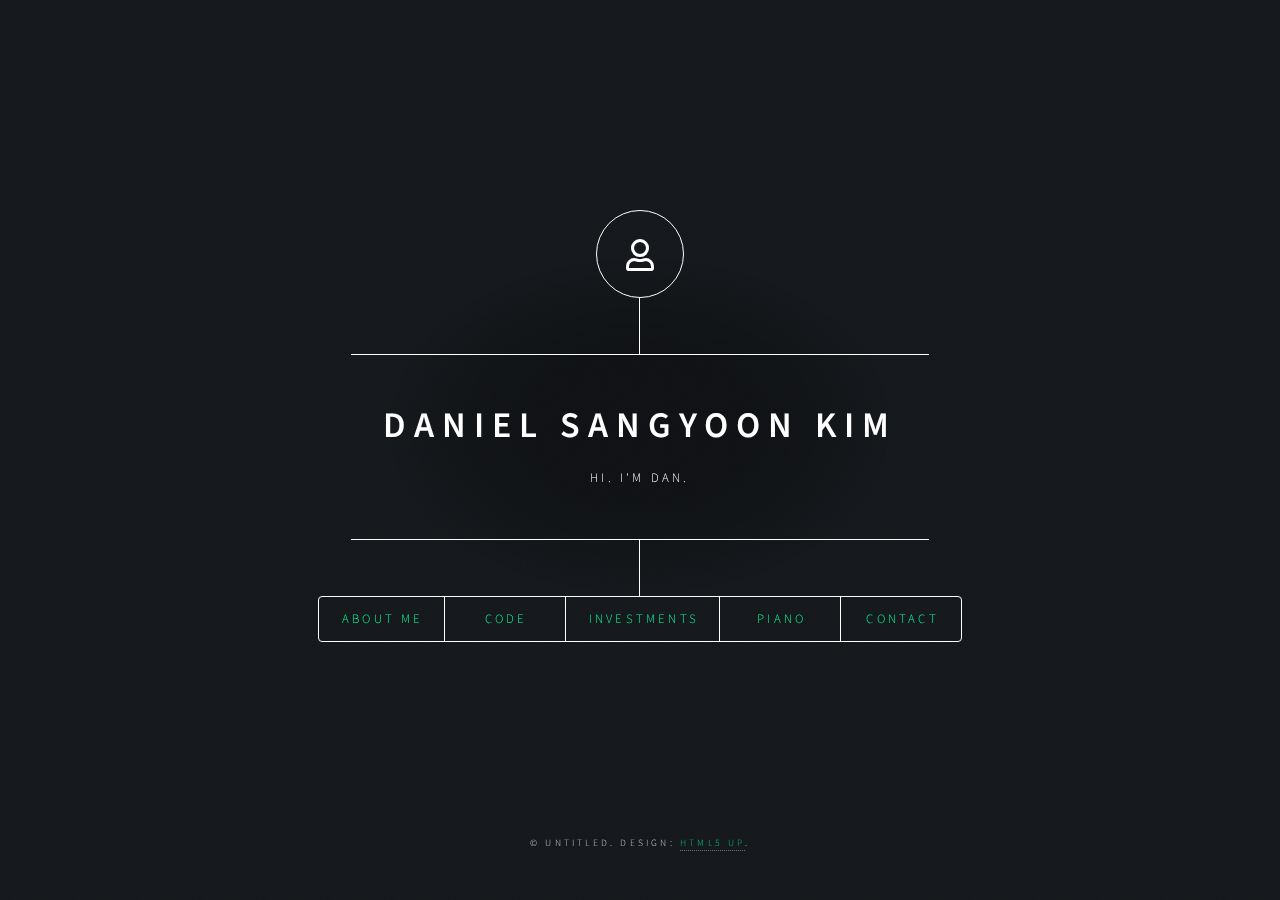
==== commit e63ab596: "small tweak" ====
--- a/Daniel Kim New Portfolio/index.html
+++ b/Daniel Kim New Portfolio/index.html
@@ -25,7 +25,7 @@
 						<div class="content">
 							<div class="inner">
 								<h1>Daniel Sangyoon Kim</h1>
-								<p>Hi. I'm Dan, part-time software developer.</p>
+								<p>Hi. I'm Dan.</p>
 							</div>
 						</div>
 						<nav>
